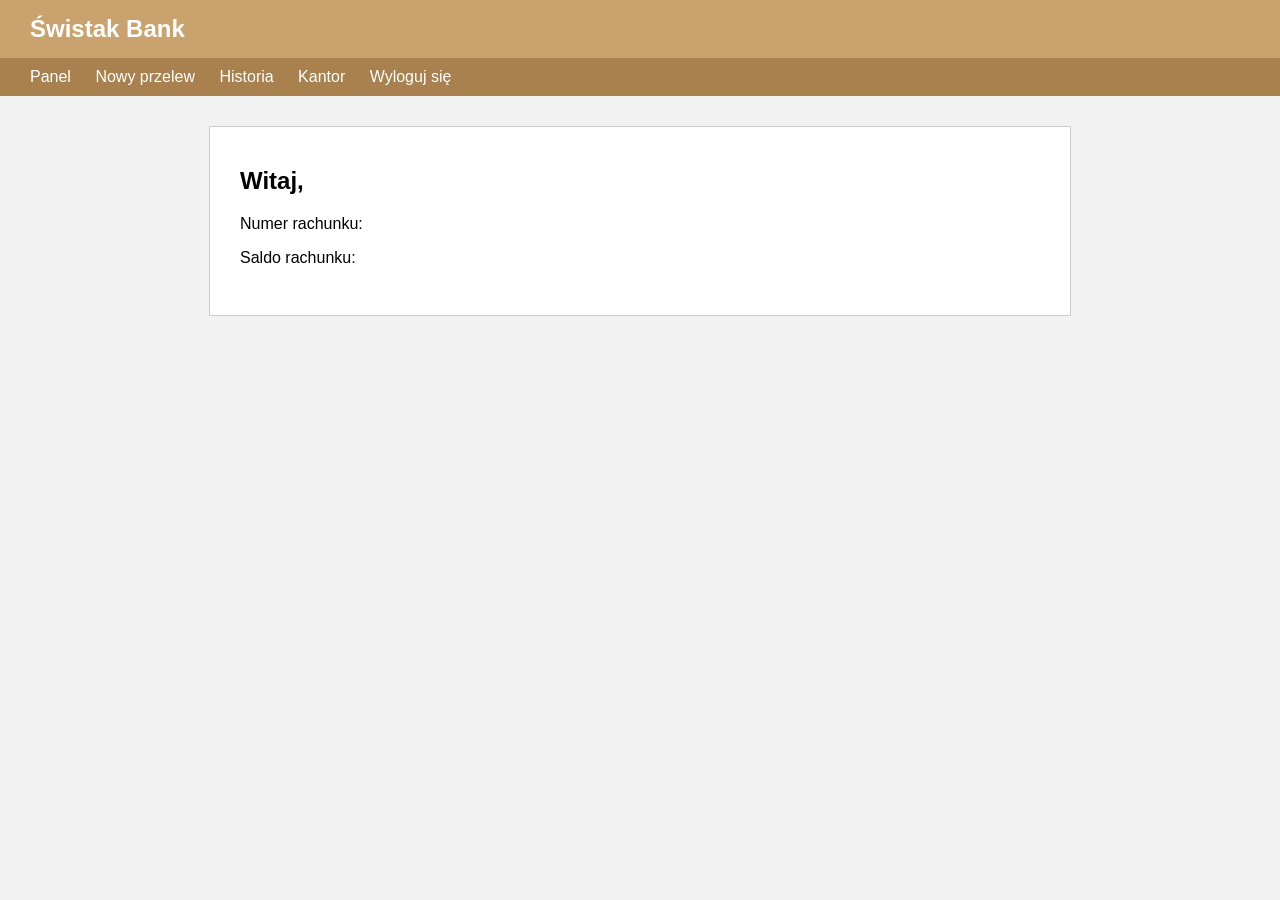
==== panel.html @ fd04f45c "1" ====
<!DOCTYPE html>
<html lang="pl">

<head>
    <meta charset="UTF-8">
    <title>Świstak Bank - panel klienta</title>
    <link rel="stylesheet" href="style.css">
</head>

<body>
    <header>
        <h1>Świstak Bank</h1>
    </header>

    <nav>
        <a href="panel.html">Panel</a>
        <a href="przelew.html">Nowy przelew</a>
        <a href="historia.html">Historia</a>
        <a href="kantor.html">Kantor</a>
        <a href="logowanie.html">Wyloguj się</a>
    </nav>

    <main>
        <h2>Witaj, <span id="imie"></span></h2>
        <p>Numer rachunku: <span id="numer-rachunku"></span></p>
        <p>Saldo rachunku:</p>
        <p class="saldo"><span id="saldo"></span></p>
    </main>
</body>

</html>
---- style.css ----
body {
    font-family: Arial, sans-serif;
    background-color: #f2f2f2;
    margin: 0;
}

header {
    background-color: #c9a26e;
    color: white;
    padding: 15px 30px;
}

header h1 {
    margin: 0;
    font-size: 24px;
}

nav {
    background-color: #a8814f;
    padding: 10px 30px;
}

nav a {
    color: white;
    margin-right: 20px;
    text-decoration: none;
}

nav a:hover {
    text-decoration: underline;
}

main {
    max-width: 800px;
    margin: 30px auto;
    background-color: white;
    padding: 20px 30px;
    border: 1px solid #cccccc;
}

label {
    display: block;
    margin-top: 10px;
}

input, select {
    width: 100%;
    padding: 8px;
    margin-top: 5px;
    box-sizing: border-box;
}

button {
    margin-top: 20px;
    padding: 10px 20px;
    background-color: #a8814f;
    color: white;
    border: none;
    cursor: pointer;
}

button:hover {
    background-color: #8a6a3f;
}

table {
    width: 100%;
    border-collapse: collapse;
    margin-top: 15px;
}

th, td {
    border: 1px solid #cccccc;
    padding: 8px;
    text-align: left;
}

th {
    background-color: #e6e6e6;
}

.saldo {
    font-size: 28px;
    font-weight: bold;
}
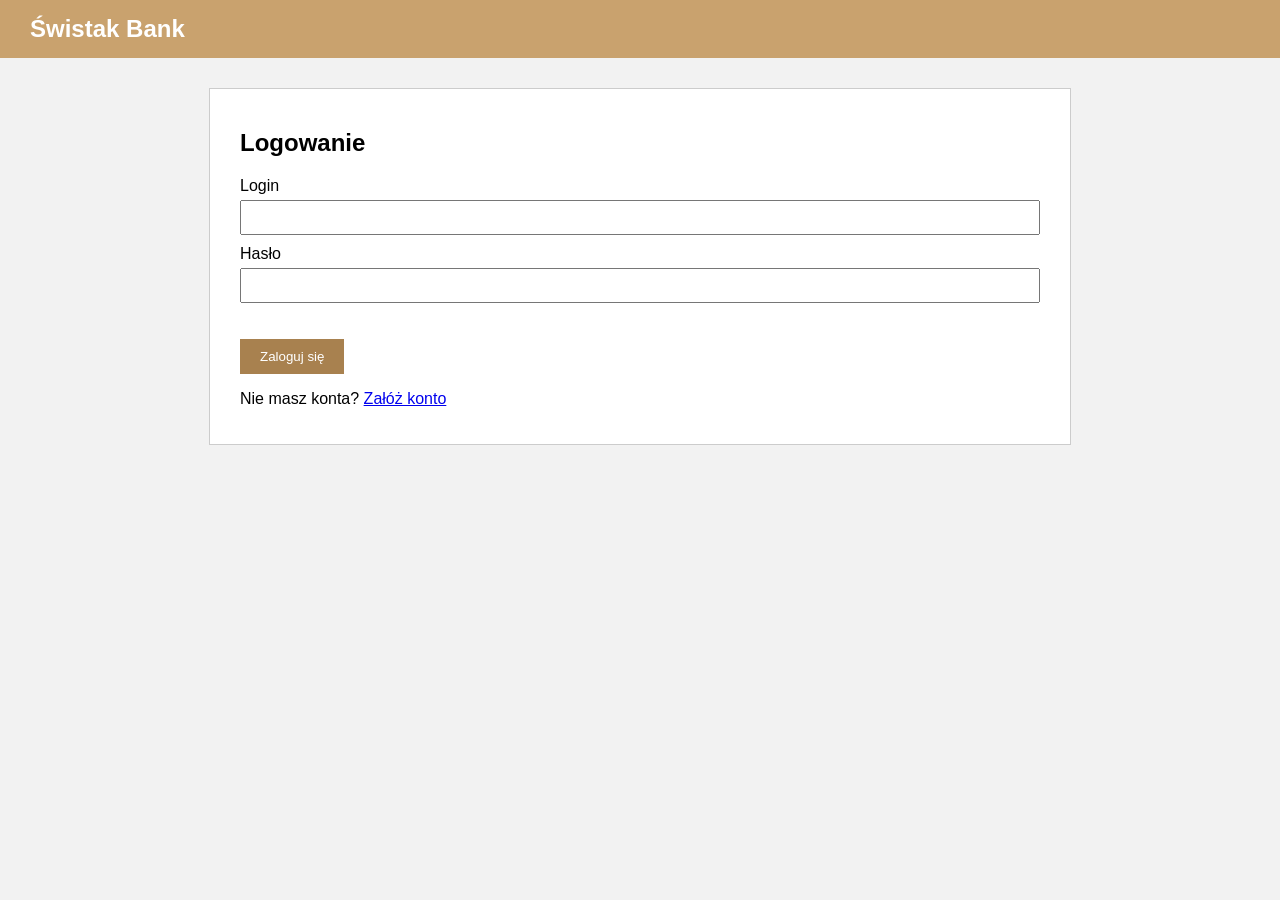
==== commit e6eb06bc: "Add files via upload" ====
--- a/panel.html
+++ b/panel.html
@@ -26,6 +26,16 @@
         <p>Saldo rachunku:</p>
         <p class="saldo"><span id="saldo"></span></p>
     </main>
+    <script src="auth.js"></script>
+    <script>
+        Auth.wymagajLogowania();
+        var k = Auth.biezacy();
+        if (k) {
+            document.getElementById("imie").textContent = (k.imie + " " + k.nazwisko).trim();
+            document.getElementById("numer-rachunku").textContent = k.rachunek;
+            document.getElementById("saldo").textContent = k.saldo.toLocaleString("pl-PL", { minimumFractionDigits: 2 }) + " zł";
+        }
+    </script>
 </body>
 
 </html>
